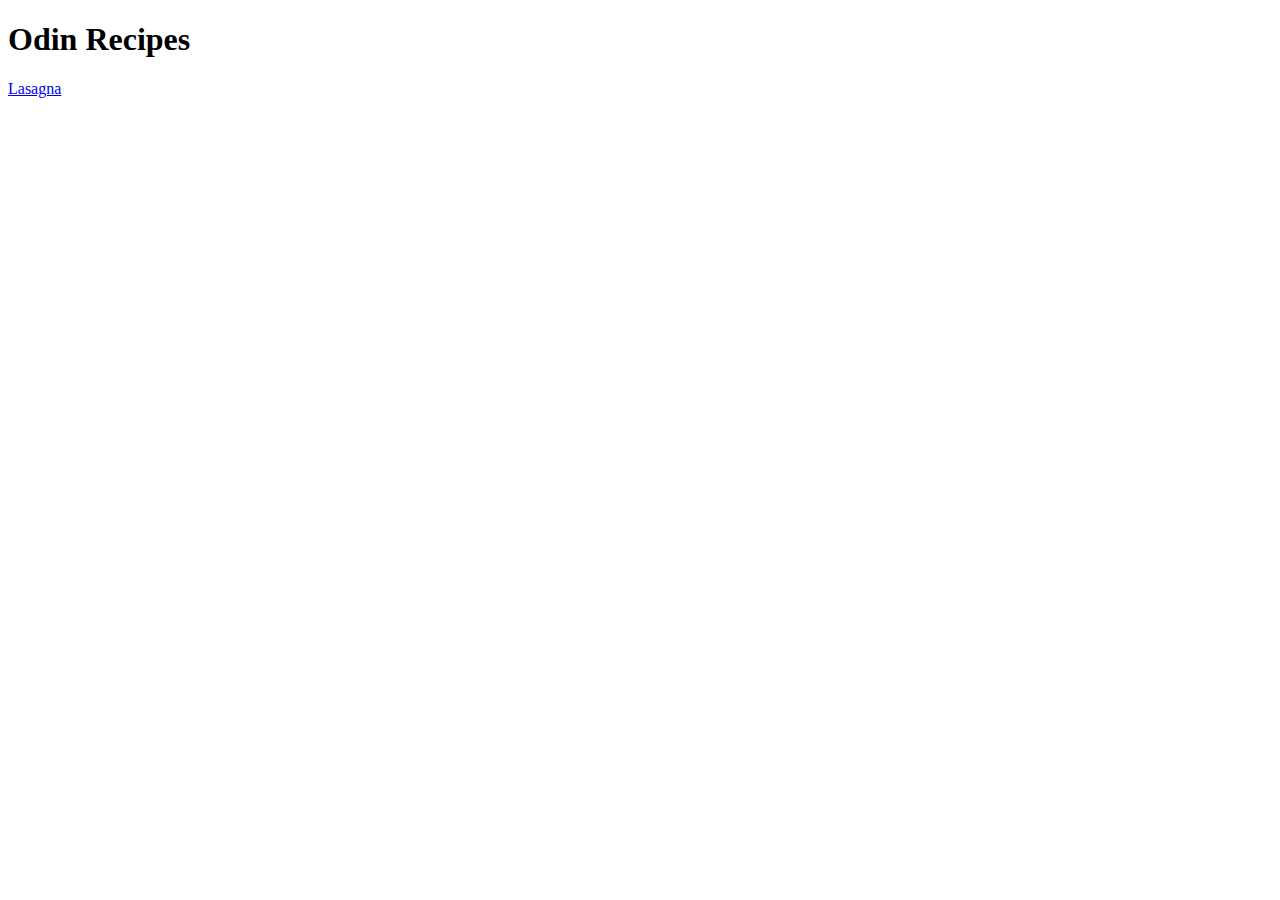
==== index.html @ 08d21944 "Add Lasagna link anchor text" ====
<!DOCTYPE html>
<html lang="en">
<head>
    <meta charset="UTF-8">
    <meta http-equiv="X-UA-Compatible" content="IE=edge">
    <meta name="viewport" content="width=<device-width>, initial-scale=1.0">
    <title>Document</title>
</head>
<body>
    <h1>Odin Recipes</h1>
    <a href="recipes/lasagna.html">Lasagna</a>
</body>
</html>
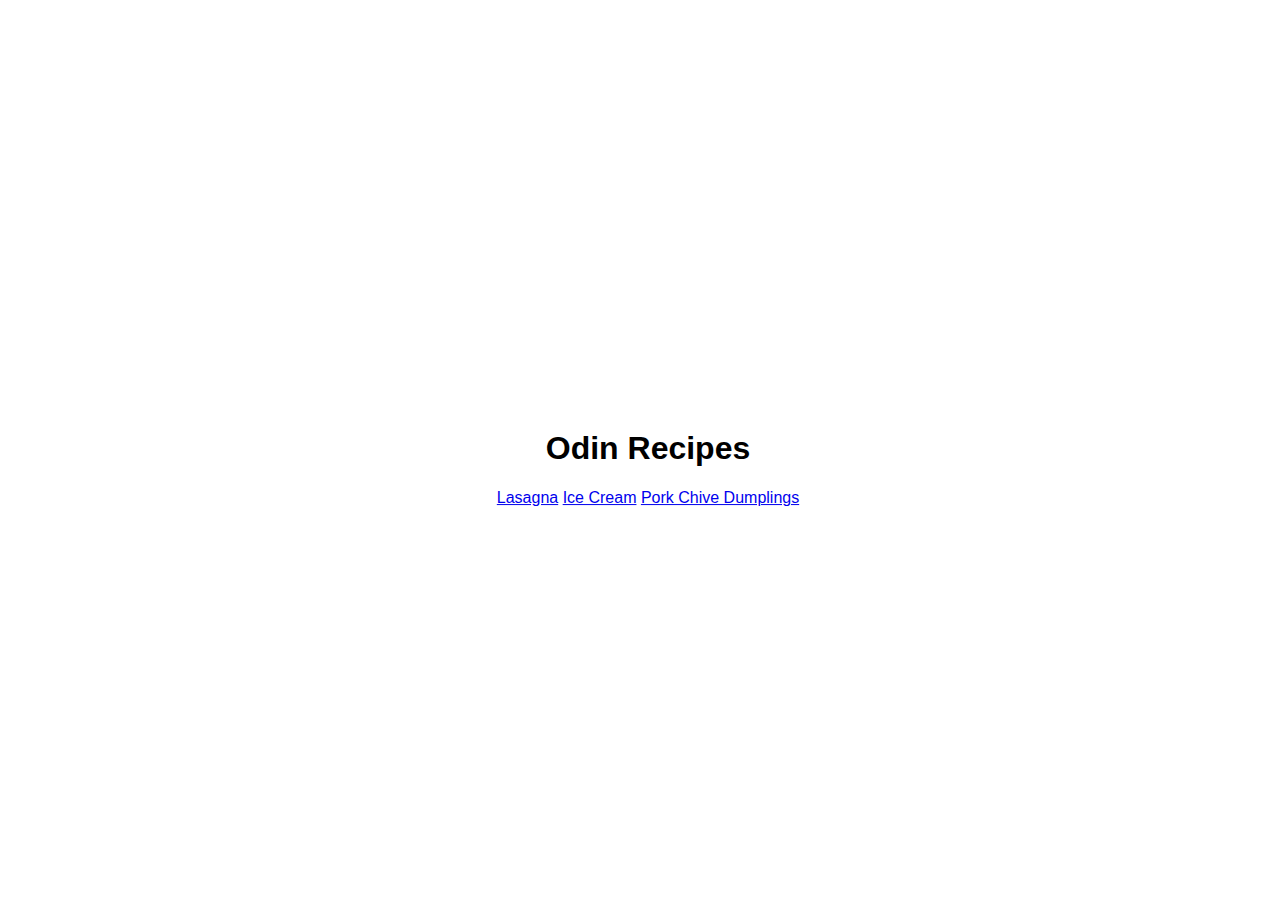
==== commit 60c1f1a2: "Add CSS stylesheet" ====
--- a/index.html
+++ b/index.html
@@ -5,9 +5,12 @@
     <meta http-equiv="X-UA-Compatible" content="IE=edge">
     <meta name="viewport" content="width=<device-width>, initial-scale=1.0">
     <title>Document</title>
+    <link rel="stylesheet" href="style.css"
 </head>
-<body>
-    <h1>Odin Recipes</h1>
-    <a href="recipes/lasagna.html">Lasagna</a>
+<body class="main">
+    <h1 class="title">Odin Recipes</h1>
+    <a class="nav" href="recipes/lasagna.html">Lasagna</a>
+    <a class="nav" href="recipes/ice-cream.html">Ice Cream</a>
+    <a class="nav" href="recipes/dumplings.html">Pork Chive Dumplings</a>
 </body>
 </html>--- a/style.css
+++ b/style.css
@@ -0,0 +1,9 @@
+.main{
+    text-align: center;
+    font-family:'Segoe UI', Tahoma, Geneva, Verdana, sans-serif;
+    position: absolute;
+    top:  50%;
+    left: 50%;
+    transform: translate(-50%, -50%);
+}
+
